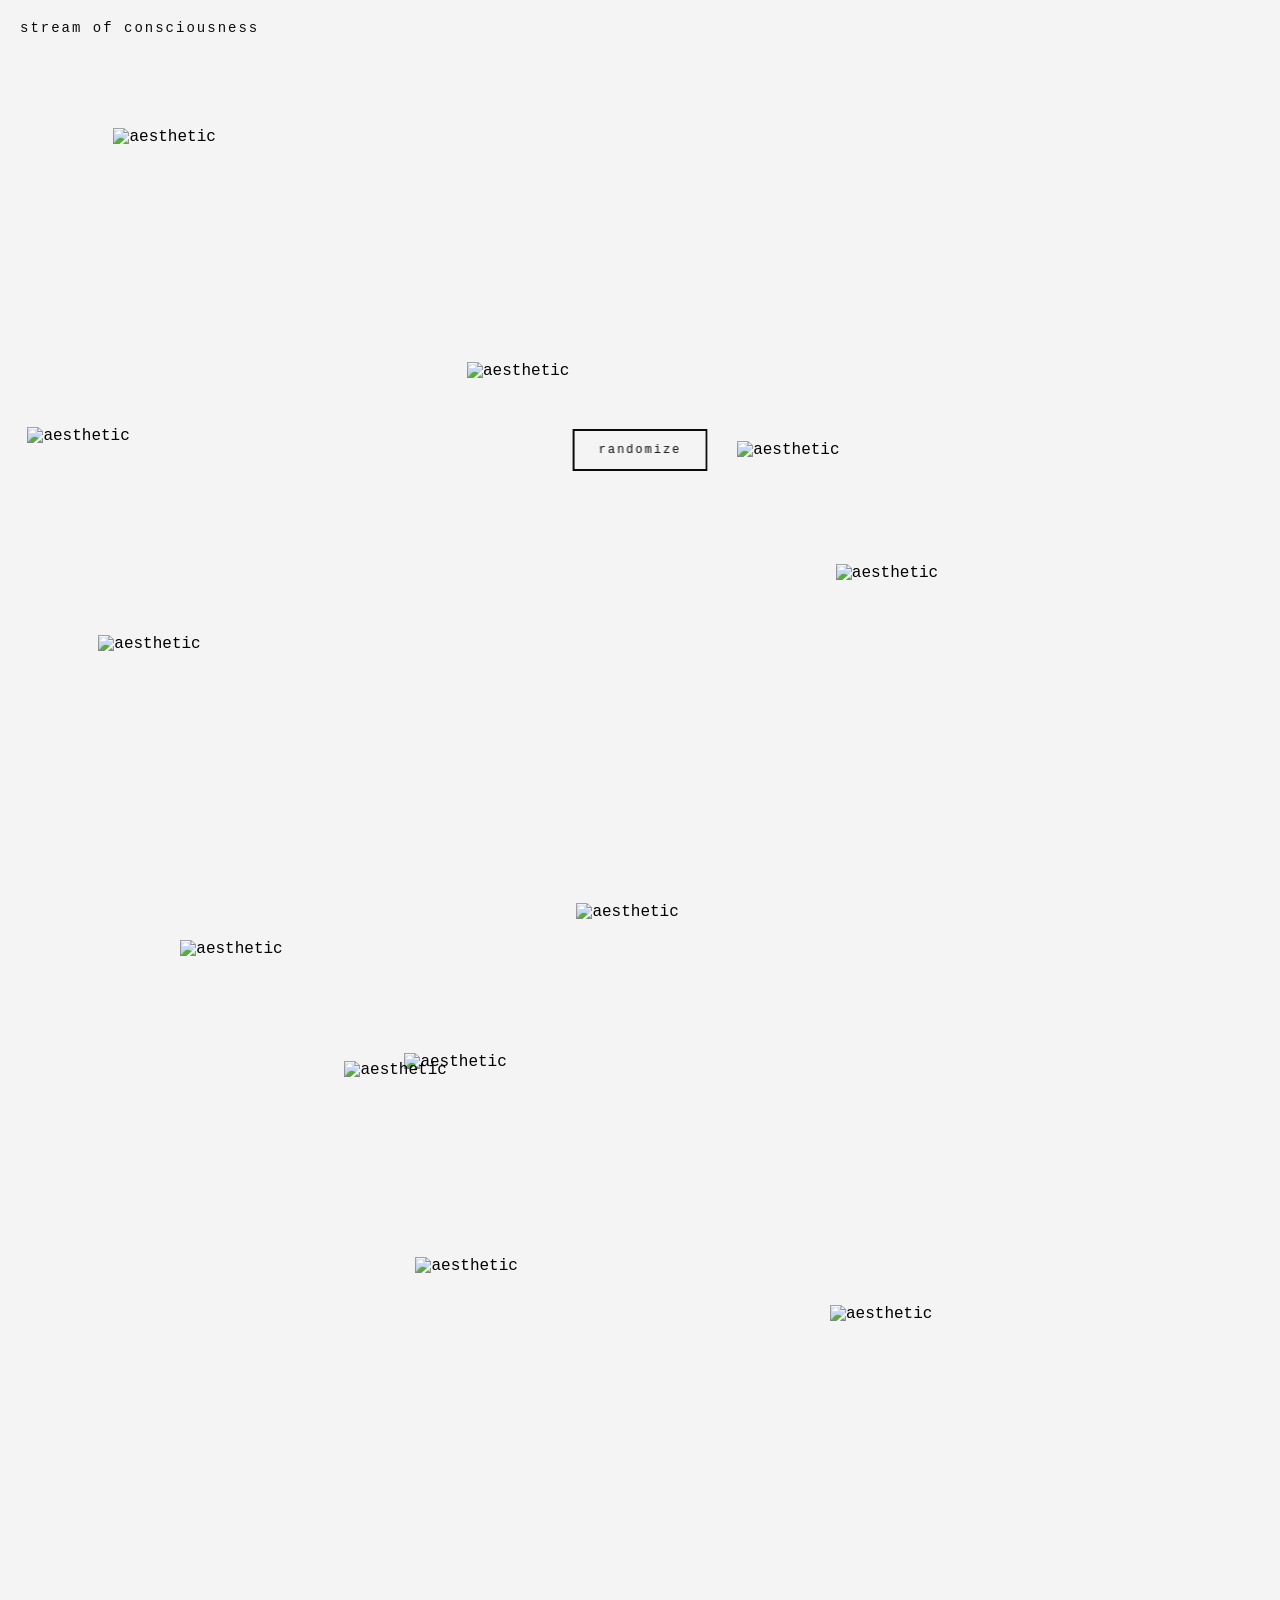
==== index.html @ 3f808d97 "Initial commit - blog website" ====
<!DOCTYPE html>
<html lang="en">
<head>
    <meta charset="UTF-8">
    <meta name="viewport" content="width=device-width, initial-scale=1.0">
    <title>stream of consciousness</title>
    <link rel="stylesheet" href="style.css">
</head>
<body>
    <div class="canvas" id="canvas">
        <div class="title">stream of consciousness</div>
        <button class="randomize-btn" onclick="location.reload()">randomize</button>
    </div>
    
    <script src="script.js"></script>
</body>
</html>
---- style.css ----
* {
    margin: 0;
    padding: 0;
    box-sizing: border-box;
}

body {
    font-family: 'Courier New', monospace;
    background: #f4f4f4;
    overflow: auto;
    cursor: url('data:image/svg+xml;utf8,<svg xmlns="http://www.w3.org/2000/svg" width="24" height="24"><circle cx="12" cy="12" r="10" fill="%23ff00ff" opacity="0.5"/></svg>'), auto;
}

.canvas {
    position: relative;
    min-height: 200vh;
    width: 100%;
    padding: 40px;
}

.title {
    position: fixed;
    top: 20px;
    left: 20px;
    font-size: 14px;
    color: #333;
    text-transform: lowercase;
    z-index: 1000;
    mix-blend-mode: difference;
    color: white;
    letter-spacing: 2px;
}

.media-item {
    position: absolute;
    cursor: move;
}

.media-item:hover {
    z-index: 999 !important;
}

.media-item.dragging {
    opacity: 0.8;
    z-index: 1000 !important;
}

.media-item img,
.media-item video {
    display: block;
    width: 100%;
    height: auto;
    object-fit: contain;
    pointer-events: none;
}

.randomize-btn {
    position: fixed;
    top: 50%;
    left: 50%;
    transform: translate(-50%, -50%);
    padding: 12px 24px;
    background: transparent;
    border: 2px solid white;
    color: white;
    font-family: 'Courier New', monospace;
    font-size: 12px;
    text-transform: lowercase;
    letter-spacing: 2px;
    cursor: pointer;
    z-index: 9999;
    mix-blend-mode: difference;
}

.randomize-btn:hover {
    opacity: 0.8;
}

/* Early 2000s aesthetic touches */
.media-item::before {
    content: '';
    position: absolute;
    top: -3px;
    left: -3px;
    right: -3px;
    bottom: -3px;
    background: linear-gradient(45deg, #ff00ff, #00ffff, #ffff00);
    opacity: 0;
    transition: opacity 0.3s ease;
    z-index: -1;
}

.media-item:hover::before {
    opacity: 0.3;
}

/* Loading indicator */
.loading {
    position: fixed;
    top: 50%;
    left: 50%;
    transform: translate(-50%, -50%);
    font-size: 12px;
    color: #999;
    animation: pulse 1.5s ease-in-out infinite;
}

@keyframes pulse {
    0%, 100% { opacity: 0.5; }
    50% { opacity: 1; }
}
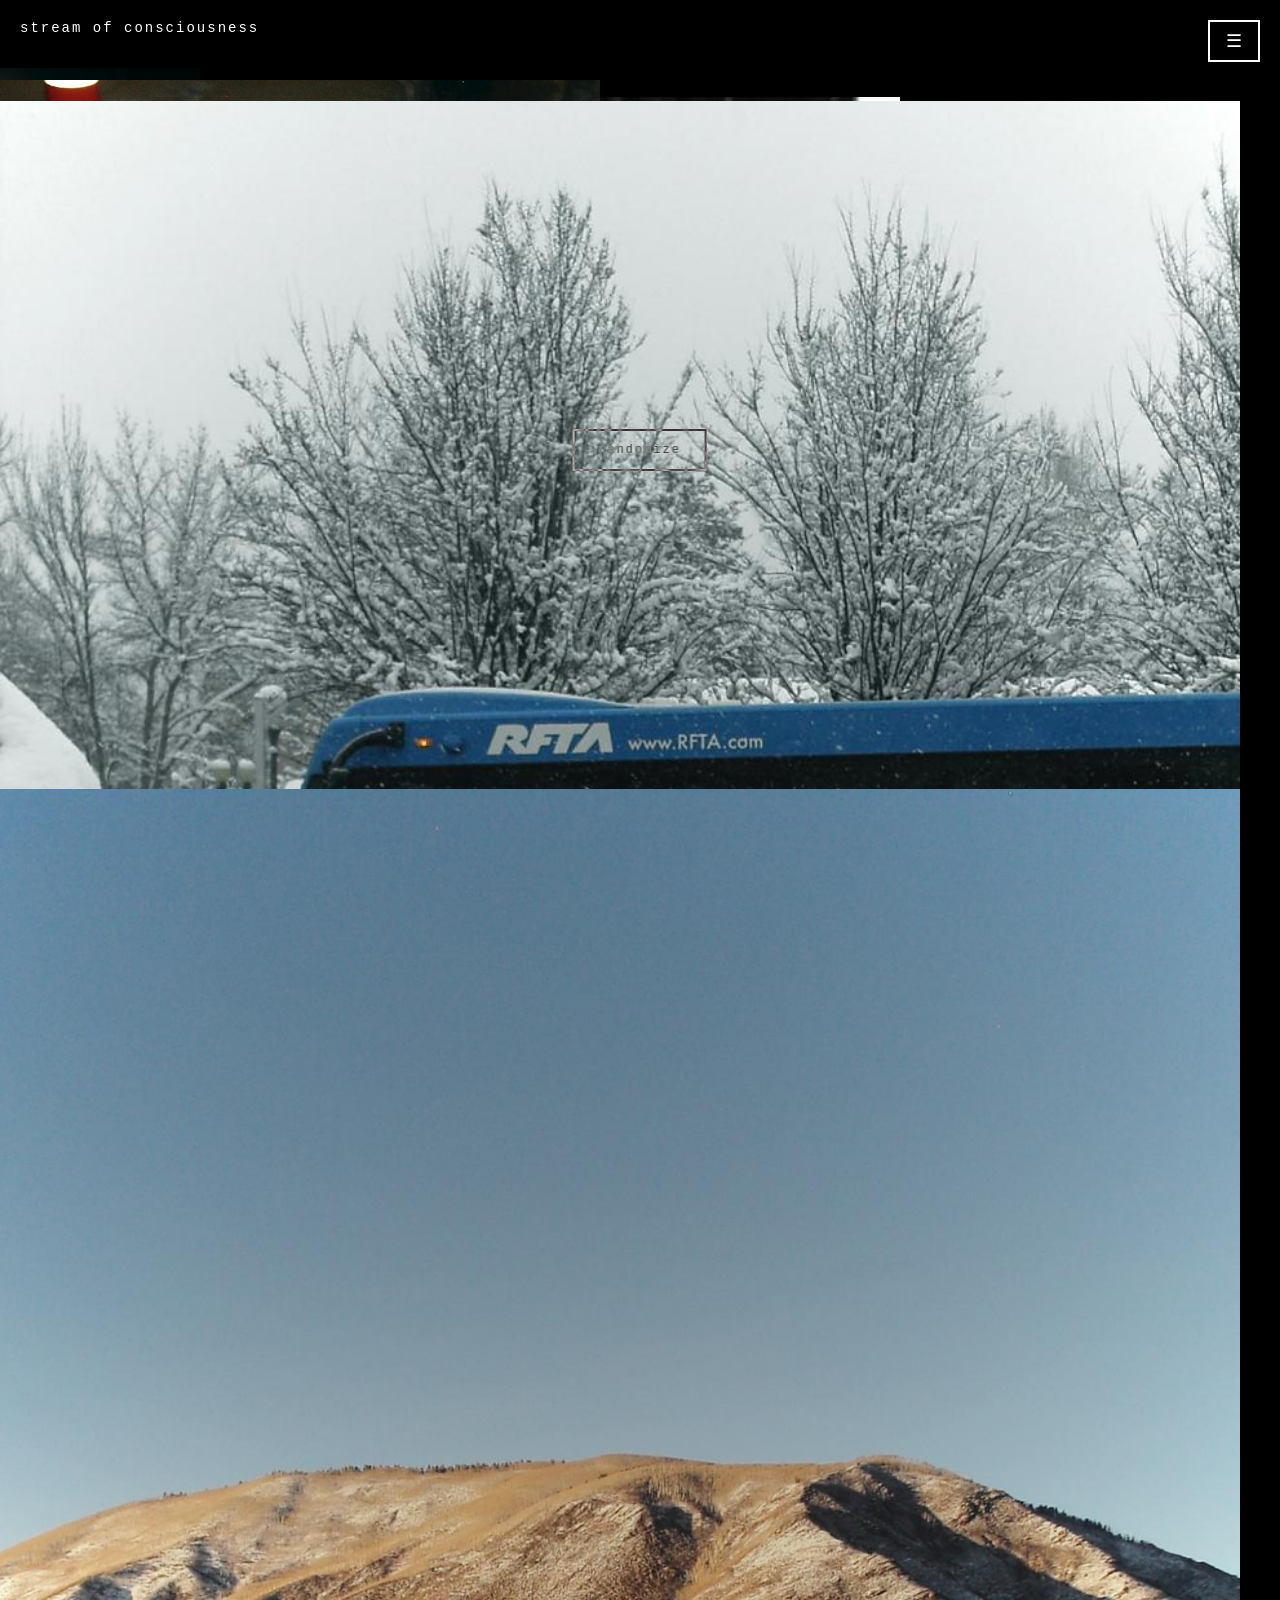
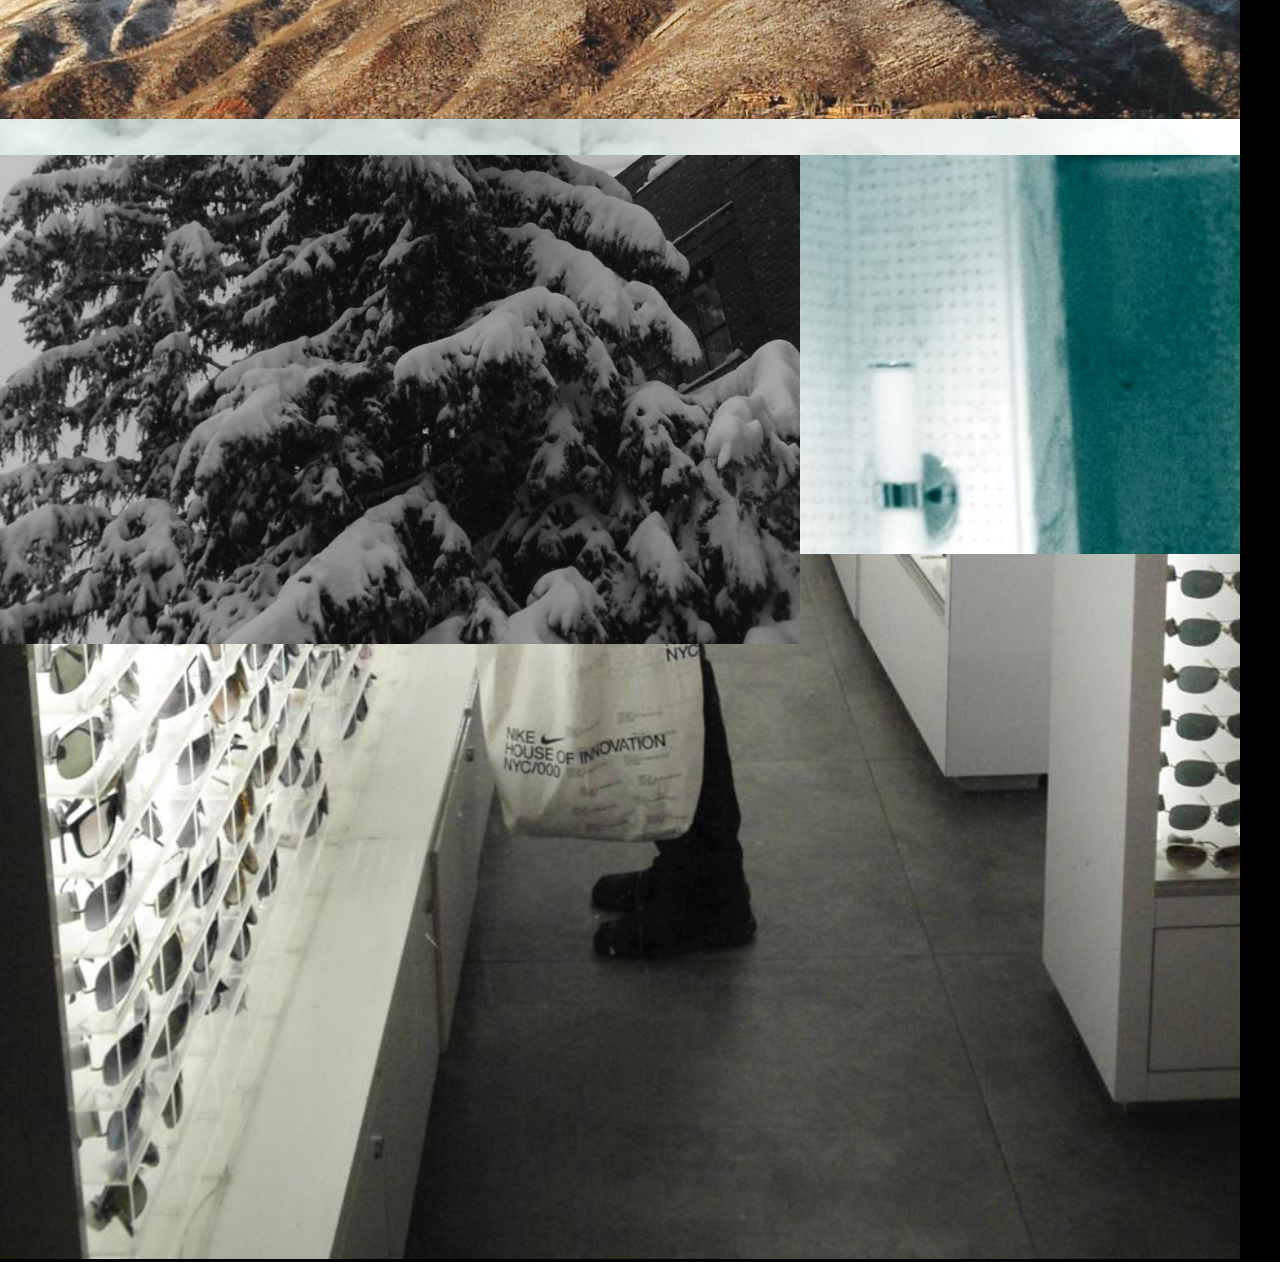
==== commit 63472ab1: "Add list view toggle - chronological display mode" ====
--- a/index.html
+++ b/index.html
@@ -8,8 +8,13 @@
 </head>
 <body>
     <div class="canvas" id="canvas">
-        <div class="title">stream of consciousness</div>
-        <button class="randomize-btn" onclick="location.reload()">randomize</button>
+        <div class="title" id="title" onclick="showCollageView()">stream of consciousness</div>
+        <button class="list-btn" id="listBtn" onclick="showListView()">☰</button>
+        <button class="randomize-btn" id="randomizeBtn" onclick="location.reload()">randomize</button>
+    </div>
+    
+    <div class="list-view" id="listView">
+        <!-- List view will be populated by JavaScript -->
     </div>
     
     <script src="script.js"></script>
--- a/style.css
+++ b/style.css
@@ -6,8 +6,9 @@
 
 body {
     font-family: 'Courier New', monospace;
-    background: #f4f4f4;
-    overflow: auto;
+    background: #000000;
+    overflow-x: hidden;
+    overflow-y: auto;
     cursor: url('data:image/svg+xml;utf8,<svg xmlns="http://www.w3.org/2000/svg" width="24" height="24"><circle cx="12" cy="12" r="10" fill="%23ff00ff" opacity="0.5"/></svg>'), auto;
 }
 
@@ -29,15 +30,12 @@
     mix-blend-mode: difference;
     color: white;
     letter-spacing: 2px;
+    cursor: url('data:image/svg+xml;utf8,<svg xmlns="http://www.w3.org/2000/svg" width="24" height="24"><circle cx="12" cy="12" r="10" fill="%23ff00ff" opacity="0.5"/></svg>'), auto;
 }
 
 .media-item {
     position: absolute;
-    cursor: move;
-}
-
-.media-item:hover {
-    z-index: 999 !important;
+    cursor: url('data:image/svg+xml;utf8,<svg xmlns="http://www.w3.org/2000/svg" width="24" height="24"><circle cx="12" cy="12" r="10" fill="%23ff00ff" opacity="0.5"/></svg>'), auto;
 }
 
 .media-item.dragging {
@@ -67,13 +65,55 @@
     font-size: 12px;
     text-transform: lowercase;
     letter-spacing: 2px;
-    cursor: pointer;
+    cursor: url('data:image/svg+xml;utf8,<svg xmlns="http://www.w3.org/2000/svg" width="24" height="24"><circle cx="12" cy="12" r="10" fill="%23ff00ff" opacity="0.5"/></svg>'), auto;
     z-index: 9999;
     mix-blend-mode: difference;
 }
 
 .randomize-btn:hover {
     opacity: 0.8;
+}
+
+.list-btn {
+    position: fixed;
+    top: 20px;
+    right: 20px;
+    padding: 8px 16px;
+    background: transparent;
+    border: 2px solid white;
+    color: white;
+    font-family: 'Courier New', monospace;
+    font-size: 18px;
+    cursor: url('data:image/svg+xml;utf8,<svg xmlns="http://www.w3.org/2000/svg" width="24" height="24"><circle cx="12" cy="12" r="10" fill="%23ff00ff" opacity="0.5"/></svg>'), auto;
+    z-index: 9999;
+    mix-blend-mode: difference;
+}
+
+.list-btn:hover {
+    opacity: 0.8;
+}
+
+.list-view {
+    display: none;
+    padding: 80px 40px 40px 40px;
+    max-width: 1200px;
+    margin: 0 auto;
+}
+
+.list-view.active {
+    display: block;
+}
+
+.list-view img {
+    width: 100%;
+    max-width: 100%;
+    height: auto;
+    margin-bottom: 40px;
+    display: block;
+}
+
+.canvas.hidden {
+    display: none;
 }
 
 /* Early 2000s aesthetic touches */
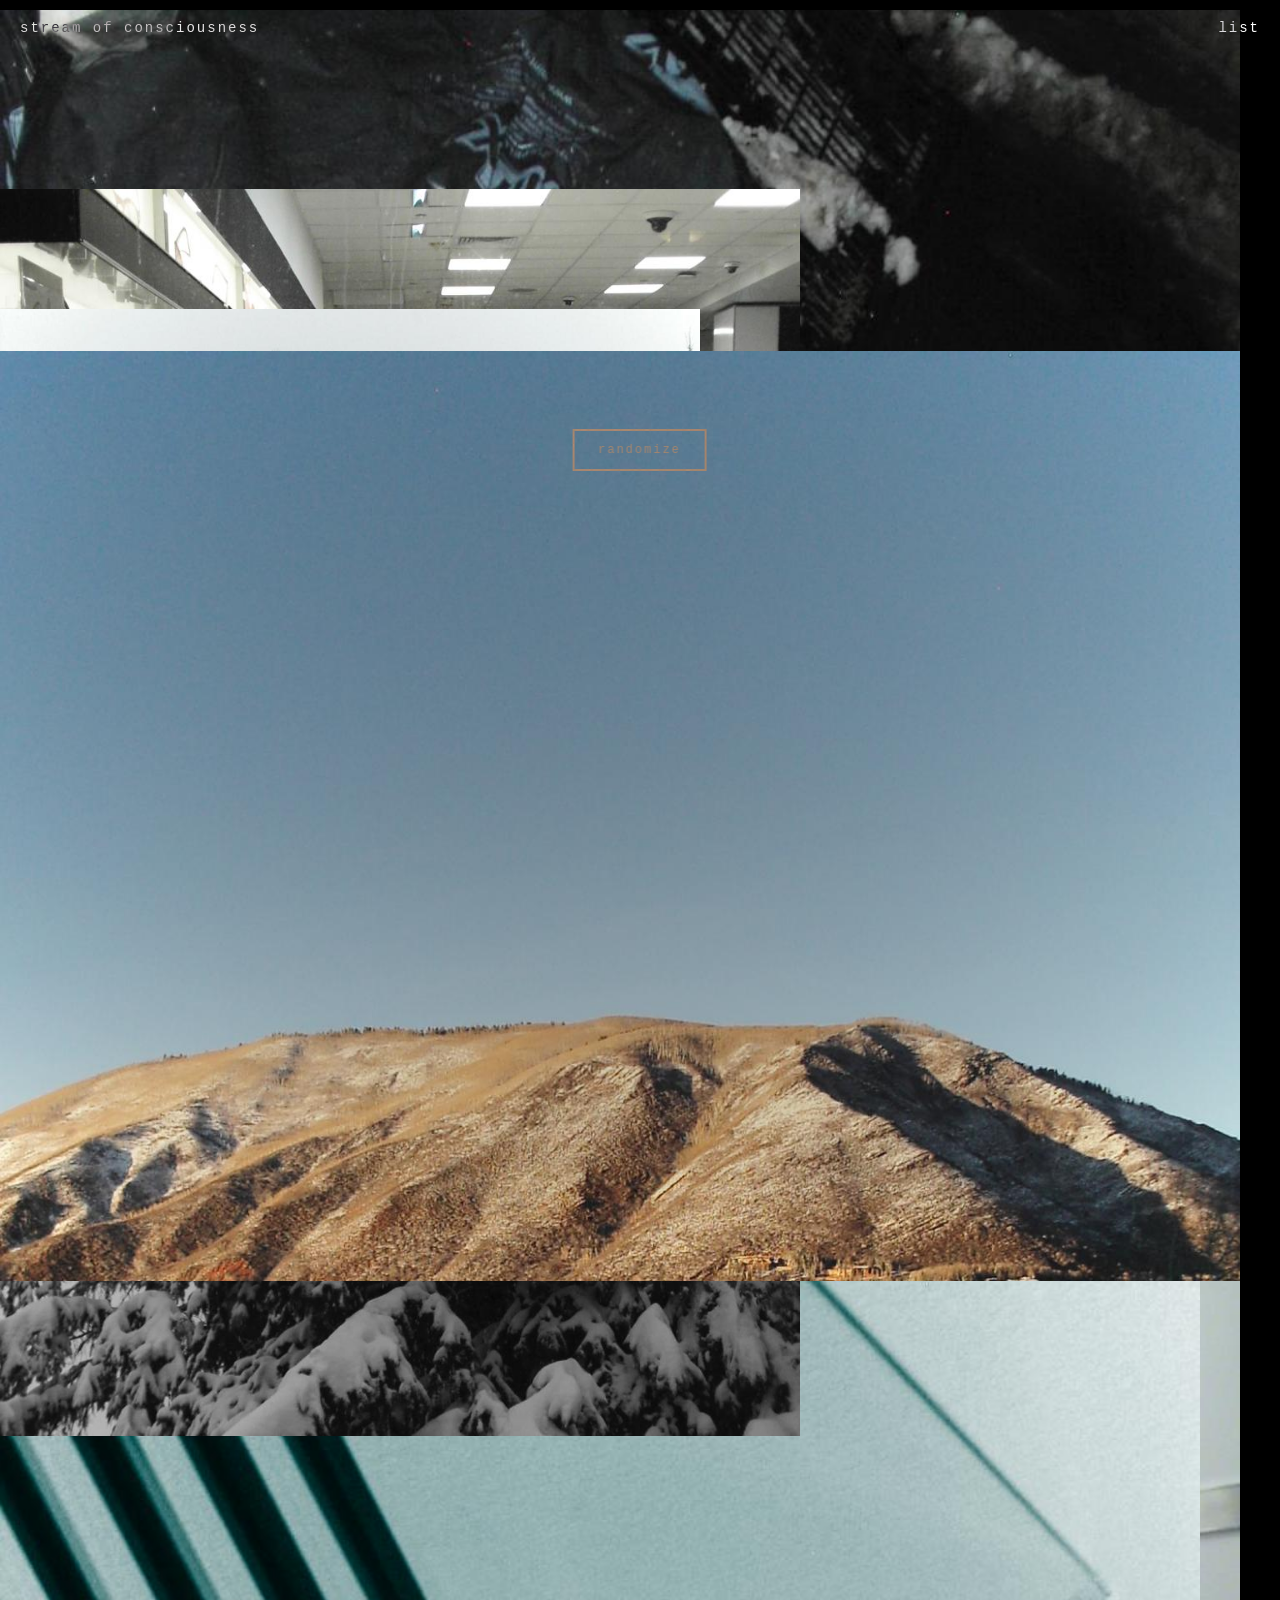
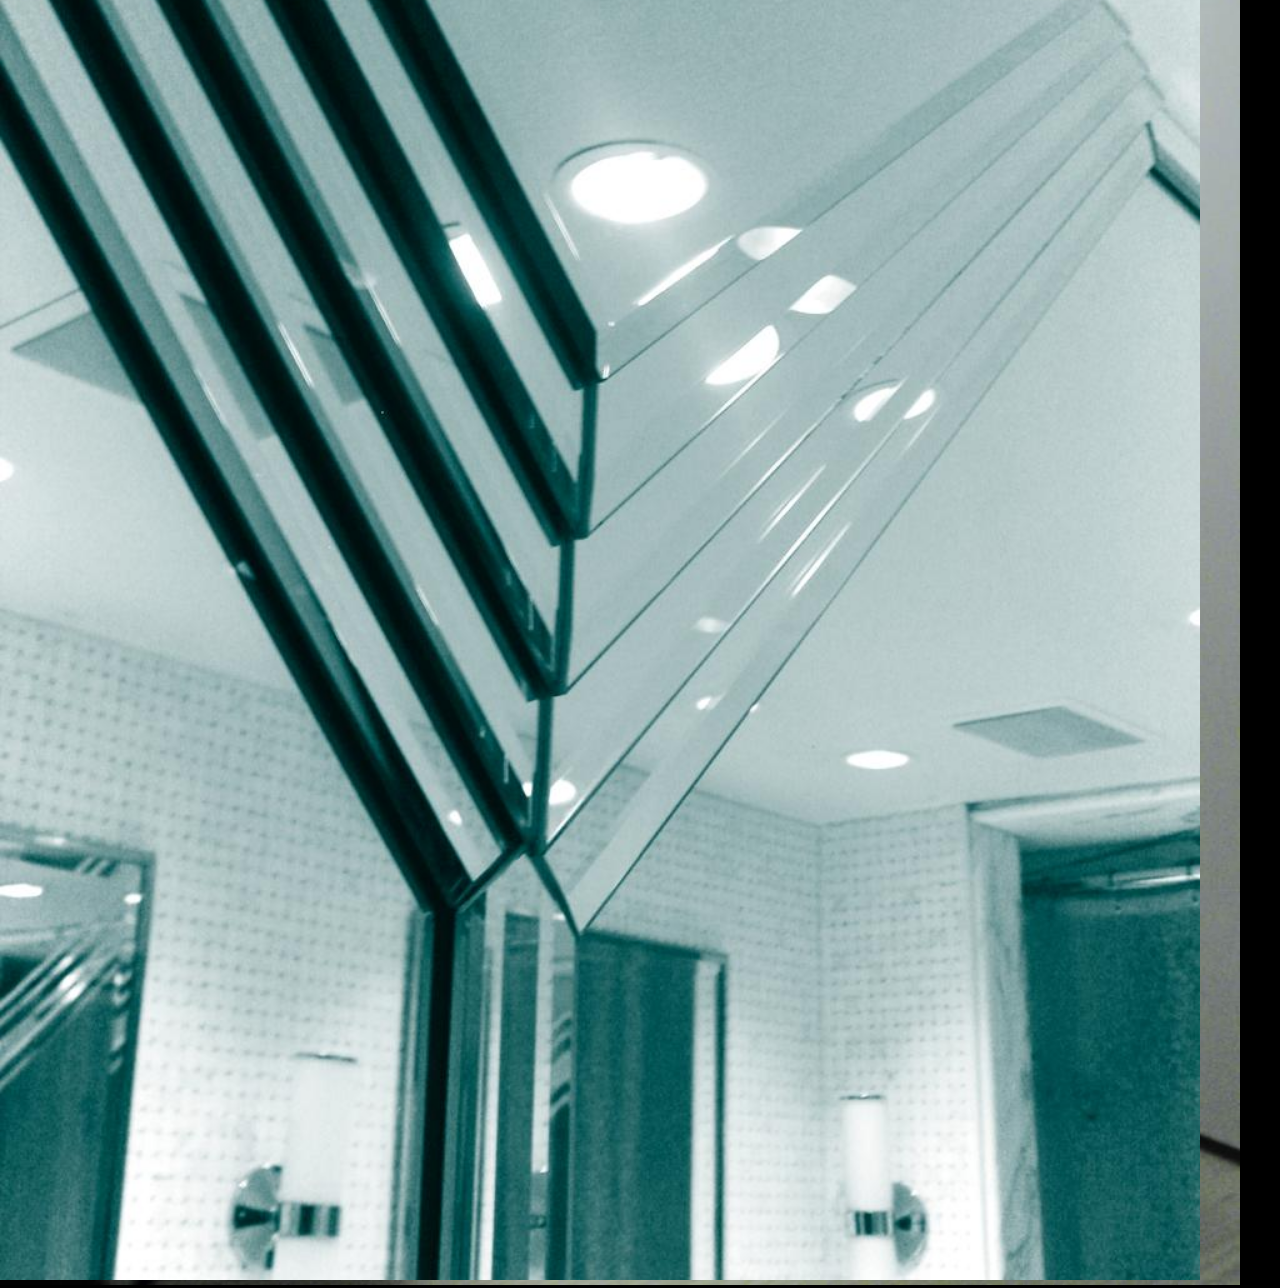
==== commit 02765c08: "Update list button - move to top right, change to 'list' text, match title styling" ====
--- a/index.html
+++ b/index.html
@@ -9,7 +9,7 @@
 <body>
     <div class="canvas" id="canvas">
         <div class="title" id="title" onclick="showCollageView()">stream of consciousness</div>
-        <button class="list-btn" id="listBtn" onclick="showListView()">☰</button>
+        <button class="list-btn" id="listBtn" onclick="showListView()">list</button>
         <button class="randomize-btn" id="randomizeBtn" onclick="location.reload()">randomize</button>
     </div>
     
--- a/style.css
+++ b/style.css
@@ -78,15 +78,17 @@
     position: fixed;
     top: 20px;
     right: 20px;
-    padding: 8px 16px;
     background: transparent;
-    border: 2px solid white;
+    border: none;
     color: white;
     font-family: 'Courier New', monospace;
-    font-size: 18px;
+    font-size: 14px;
+    text-transform: lowercase;
+    letter-spacing: 2px;
     cursor: url('data:image/svg+xml;utf8,<svg xmlns="http://www.w3.org/2000/svg" width="24" height="24"><circle cx="12" cy="12" r="10" fill="%23ff00ff" opacity="0.5"/></svg>'), auto;
     z-index: 9999;
     mix-blend-mode: difference;
+    padding: 0;
 }
 
 .list-btn:hover {
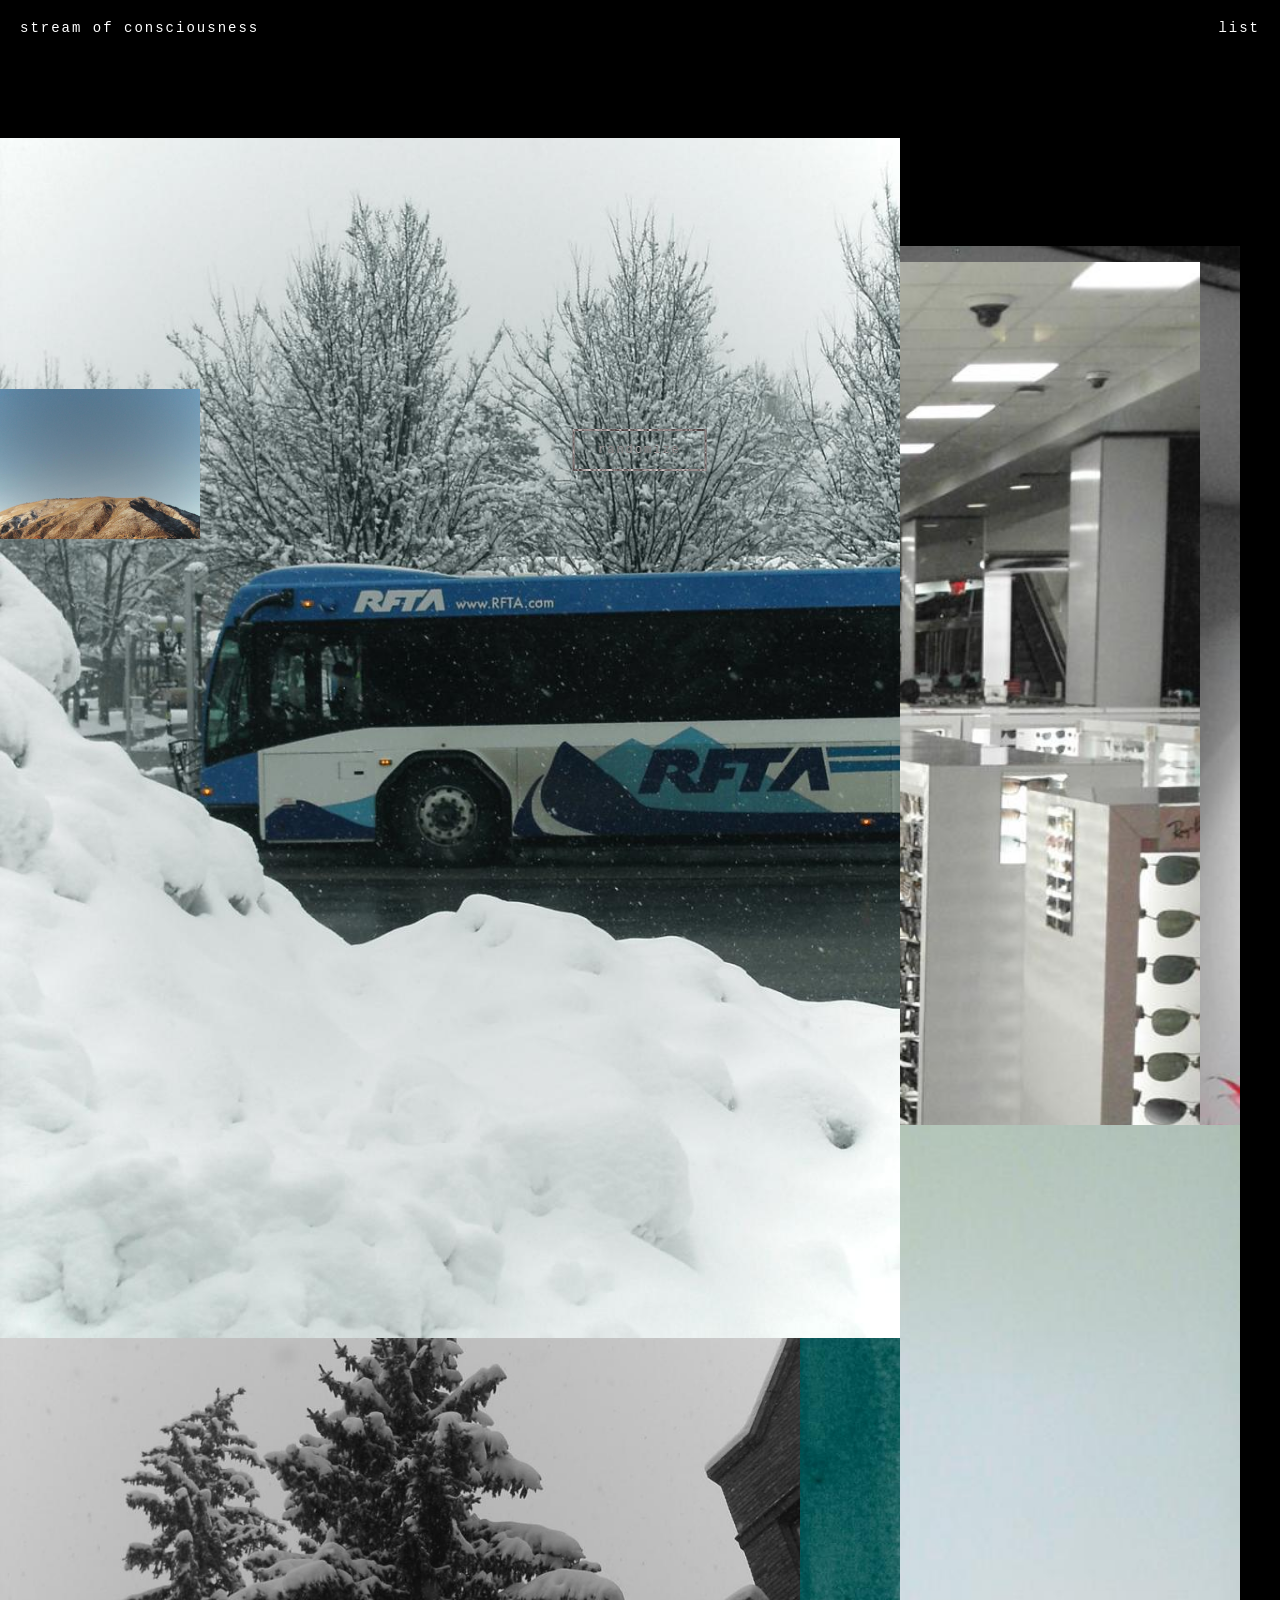
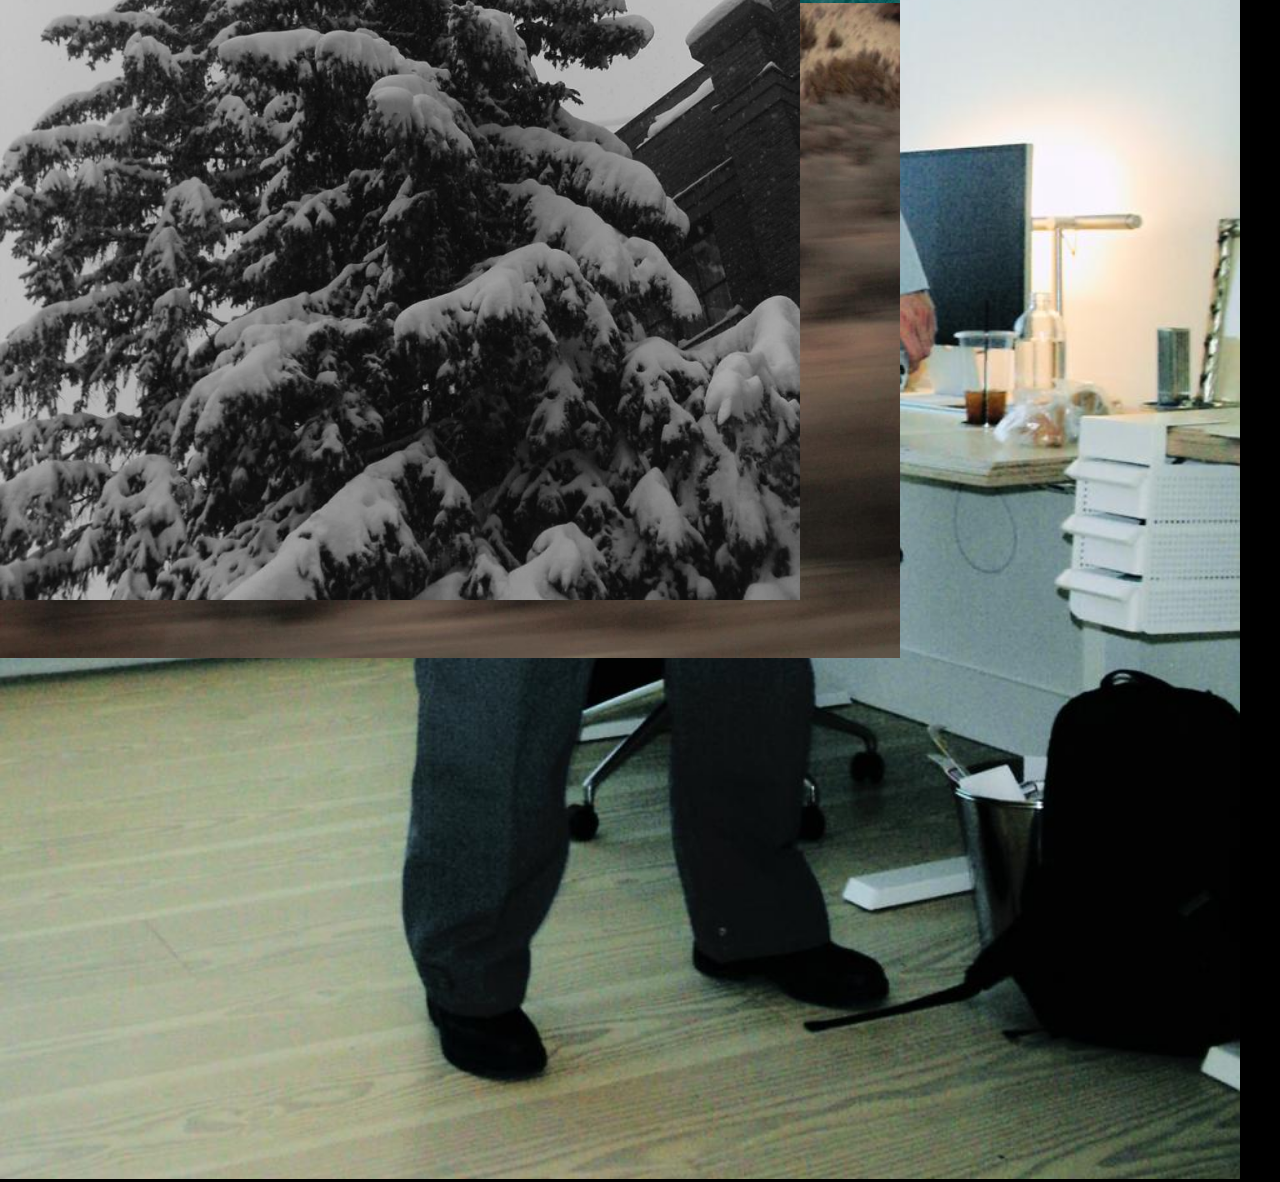
==== commit 2b19195f: "Make title clickable: reload on homepage, return to collage from list view" ====
--- a/index.html
+++ b/index.html
@@ -8,12 +8,13 @@
 </head>
 <body>
     <div class="canvas" id="canvas">
-        <div class="title" id="title" onclick="showCollageView()">stream of consciousness</div>
+        <div class="title" id="title" onclick="handleTitleClick()">stream of consciousness</div>
         <button class="list-btn" id="listBtn" onclick="showListView()">list</button>
         <button class="randomize-btn" id="randomizeBtn" onclick="location.reload()">randomize</button>
     </div>
     
     <div class="list-view" id="listView">
+        <div class="title title-list" onclick="showCollageView()">stream of consciousness</div>
         <!-- List view will be populated by JavaScript -->
     </div>
     
--- a/style.css
+++ b/style.css
@@ -9,7 +9,7 @@
     background: #000000;
     overflow-x: hidden;
     overflow-y: auto;
-    cursor: url('data:image/svg+xml;utf8,<svg xmlns="http://www.w3.org/2000/svg" width="24" height="24"><circle cx="12" cy="12" r="10" fill="%23ff00ff" opacity="0.5"/></svg>'), auto;
+    cursor: url('data:image/svg+xml;utf8,<svg xmlns="http://www.w3.org/2000/svg" width="24" height="24"><circle cx="12" cy="12" r="10" fill="%23ff00ff" opacity="0.5"/></svg>') 12 12, auto;
 }
 
 .canvas {
@@ -30,12 +30,12 @@
     mix-blend-mode: difference;
     color: white;
     letter-spacing: 2px;
-    cursor: url('data:image/svg+xml;utf8,<svg xmlns="http://www.w3.org/2000/svg" width="24" height="24"><circle cx="12" cy="12" r="10" fill="%23ff00ff" opacity="0.5"/></svg>'), auto;
+    cursor: url('data:image/svg+xml;utf8,<svg xmlns="http://www.w3.org/2000/svg" width="24" height="24"><circle cx="12" cy="12" r="10" fill="%23ff00ff" opacity="0.5"/></svg>') 12 12, auto;
 }
 
 .media-item {
     position: absolute;
-    cursor: url('data:image/svg+xml;utf8,<svg xmlns="http://www.w3.org/2000/svg" width="24" height="24"><circle cx="12" cy="12" r="10" fill="%23ff00ff" opacity="0.5"/></svg>'), auto;
+    cursor: url('data:image/svg+xml;utf8,<svg xmlns="http://www.w3.org/2000/svg" width="24" height="24"><circle cx="12" cy="12" r="10" fill="%23ff00ff" opacity="0.5"/></svg>') 12 12, auto;
 }
 
 .media-item.dragging {
@@ -65,7 +65,7 @@
     font-size: 12px;
     text-transform: lowercase;
     letter-spacing: 2px;
-    cursor: url('data:image/svg+xml;utf8,<svg xmlns="http://www.w3.org/2000/svg" width="24" height="24"><circle cx="12" cy="12" r="10" fill="%23ff00ff" opacity="0.5"/></svg>'), auto;
+    cursor: url('data:image/svg+xml;utf8,<svg xmlns="http://www.w3.org/2000/svg" width="24" height="24"><circle cx="12" cy="12" r="10" fill="%23ff00ff" opacity="0.5"/></svg>') 12 12, auto;
     z-index: 9999;
     mix-blend-mode: difference;
 }
@@ -76,8 +76,8 @@
 
 .list-btn {
     position: fixed;
-    top: 20px;
-    right: 20px;
+    top: 10px;
+    right: 5px;
     background: transparent;
     border: none;
     color: white;
@@ -85,10 +85,11 @@
     font-size: 14px;
     text-transform: lowercase;
     letter-spacing: 2px;
-    cursor: url('data:image/svg+xml;utf8,<svg xmlns="http://www.w3.org/2000/svg" width="24" height="24"><circle cx="12" cy="12" r="10" fill="%23ff00ff" opacity="0.5"/></svg>'), auto;
-    z-index: 9999;
+    cursor: url('data:image/svg+xml;utf8,<svg xmlns="http://www.w3.org/2000/svg" width="24" height="24"><circle cx="12" cy="12" r="10" fill="%23ff00ff" opacity="0.5"/></svg>') 12 12, auto;
+    z-index: 10000;
     mix-blend-mode: difference;
-    padding: 0;
+    padding: 10px 15px;
+    pointer-events: auto;
 }
 
 .list-btn:hover {
@@ -100,6 +101,18 @@
     padding: 80px 40px 40px 40px;
     max-width: 1200px;
     margin: 0 auto;
+}
+
+.title-list {
+    position: fixed;
+    top: 20px;
+    left: 20px;
+    font-size: 14px;
+    color: white;
+    text-transform: lowercase;
+    z-index: 10000;
+    letter-spacing: 2px;
+    cursor: url('data:image/svg+xml;utf8,<svg xmlns="http://www.w3.org/2000/svg" width="24" height="24"><circle cx="12" cy="12" r="10" fill="%23ff00ff" opacity="0.5"/></svg>') 12 12, auto;
 }
 
 .list-view.active {
